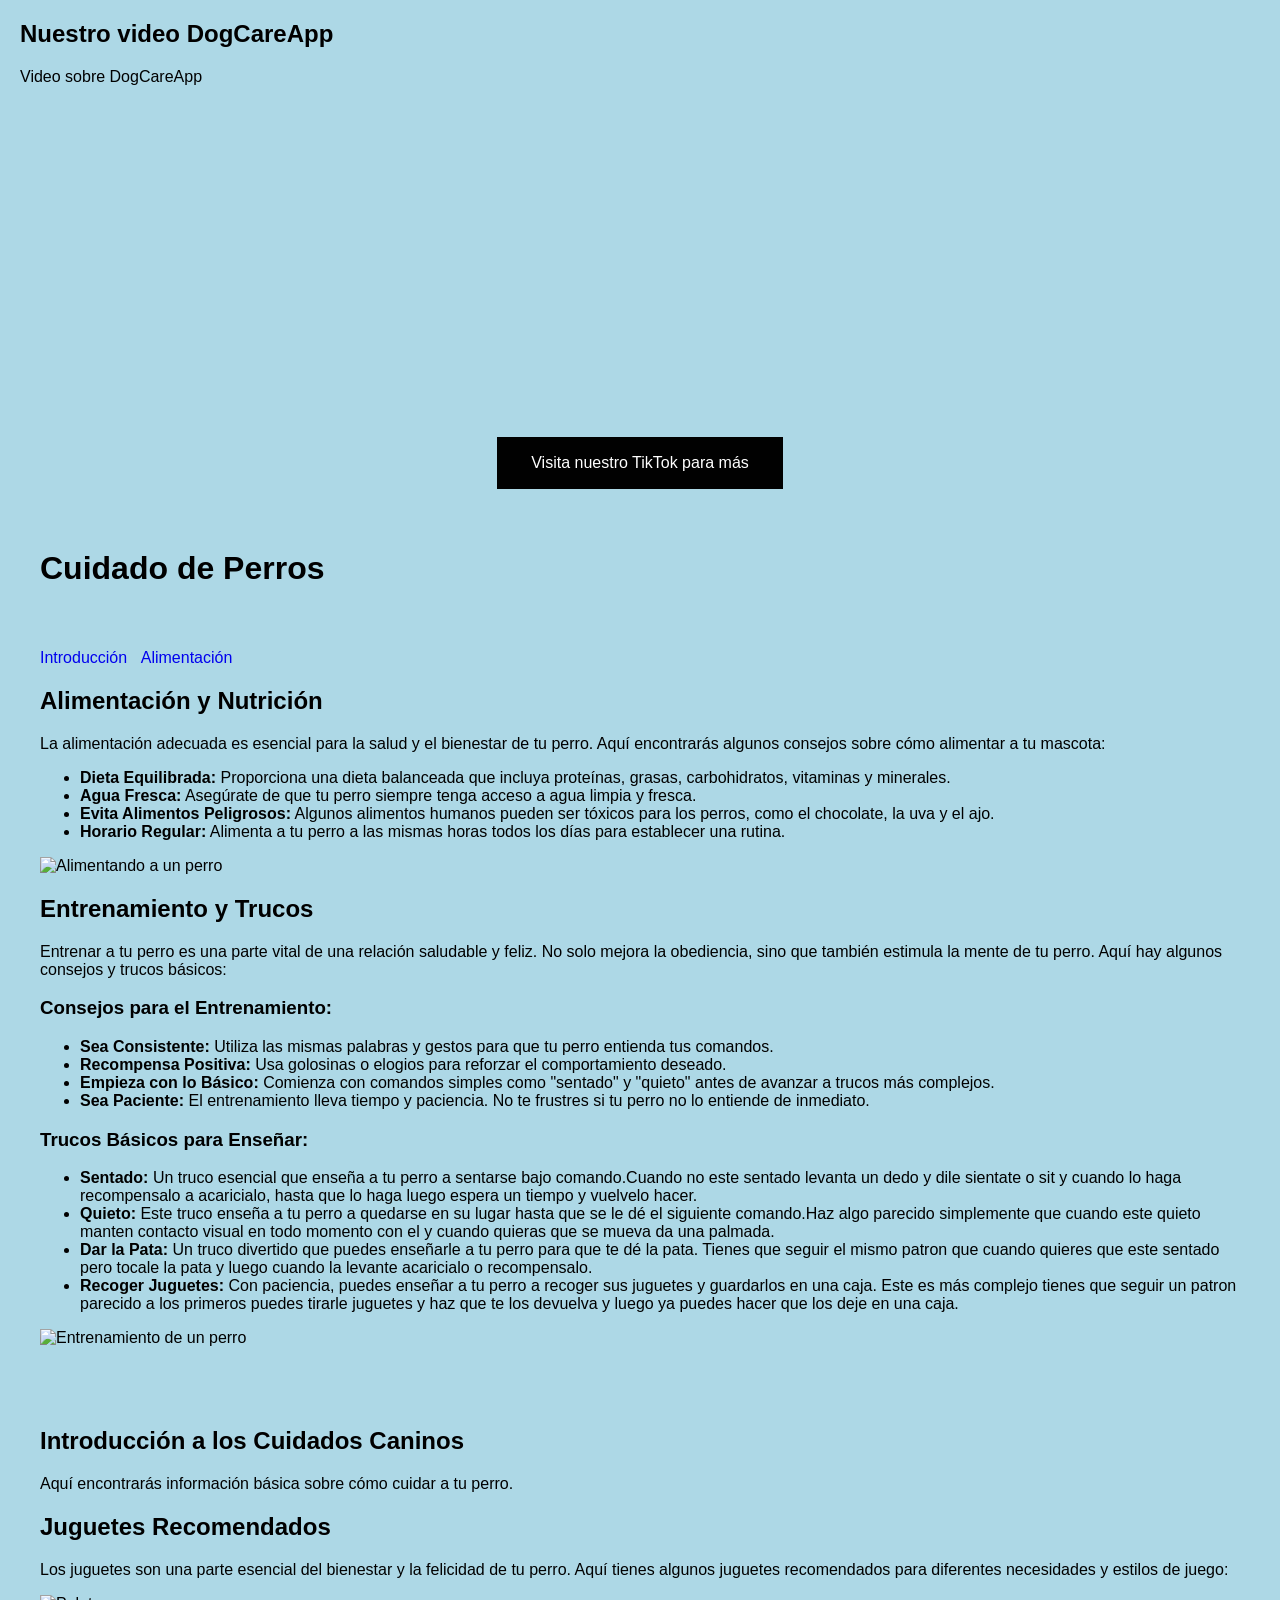
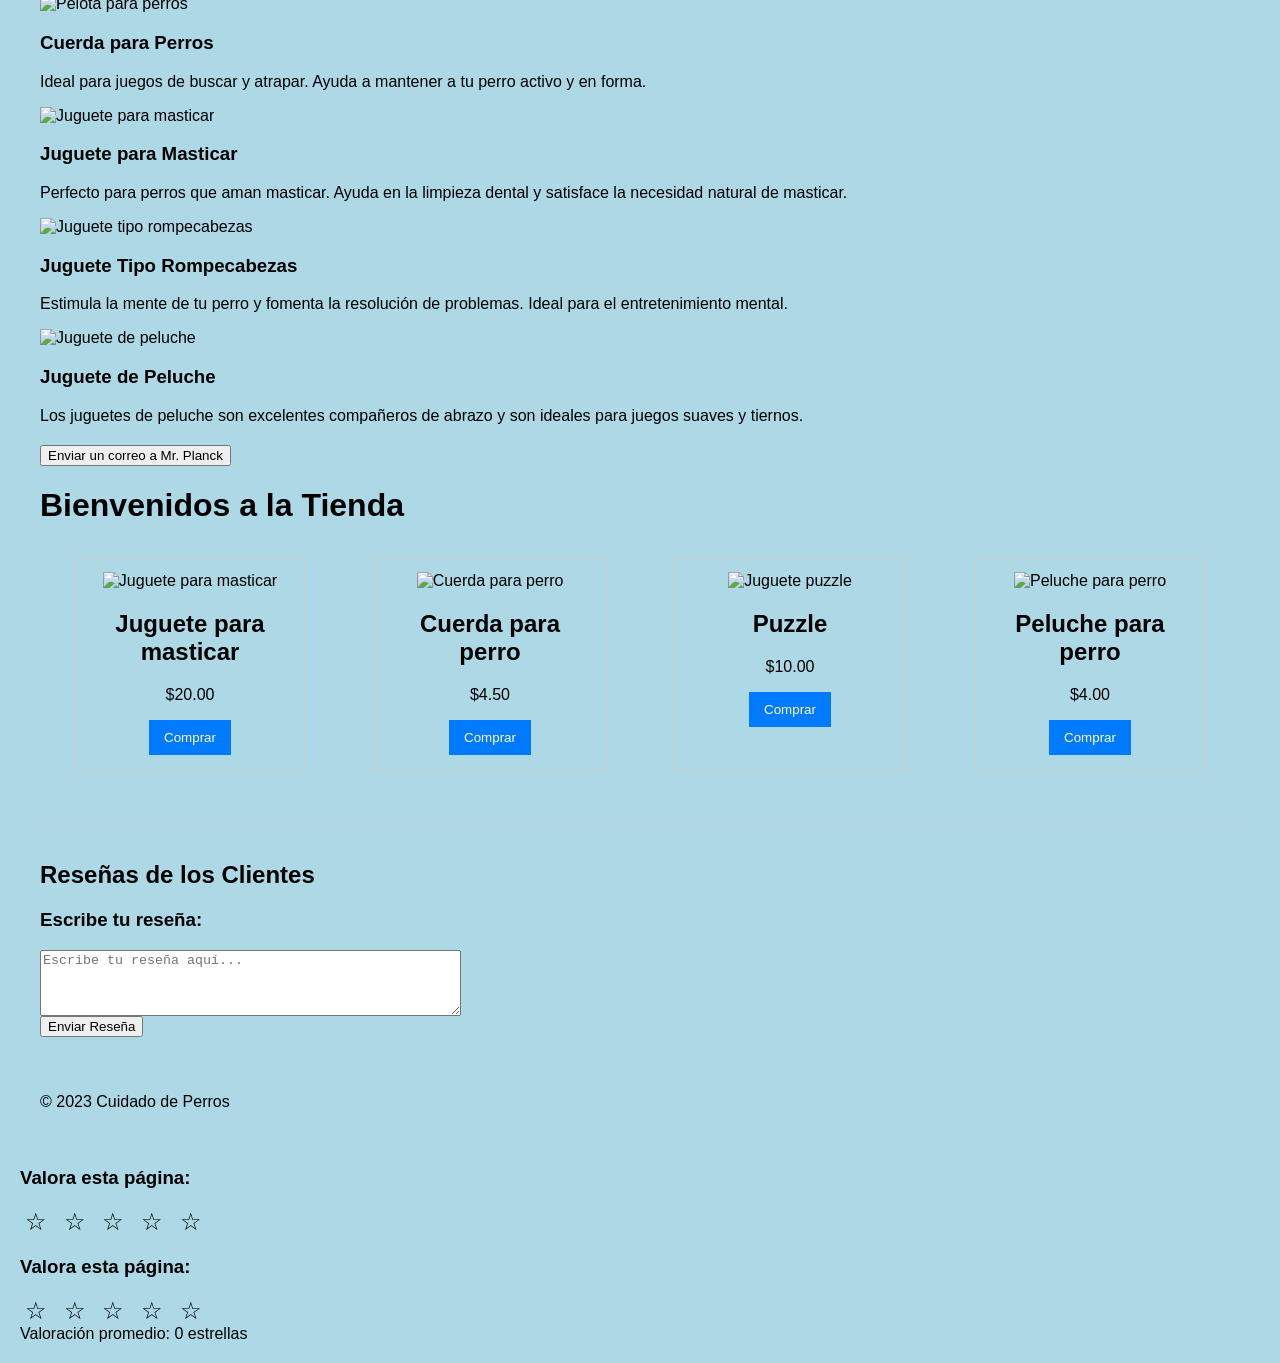
==== index.html @ 68a81c11 "Agregar archivo index.html" ====
<section id="video">
    <h2>Nuestro video DogCareApp</h2>
    <p>Video sobre DogCareApp</p>
    <iframe width="560" height="315" src="https://app.heygen.com/share/983275f18fae456c993db20500b6a9d5?sid=openai-plugin" frameborder="0" allowfullscreen></iframe>
</section>
<div class="tiktok-button">
    <a href="https://www.tiktok.com/@dogcareapp" target="_blank">
        <button>Visita nuestro TikTok para más</button>
    </a>
</div>


<!DOCTYPE html>
<html lang="es">
<head>
    <meta charset="UTF-8">
    <meta name="viewport" content="width=device-width, initial-scale=1.0">
    <title>Cuidado de Perros</title>
    <link rel="stylesheet" href="styles.css">
</head>
<body>
    <header>
        <h1>Cuidado de Perros</h1>
    </header>
    <nav>
        <a href="#intro">Introducción</a>
        <a href="#alimentacion">Alimentación</a>
        <section id="alimentacion">
            <h2>Alimentación y Nutrición</h2>
            <p>La alimentación adecuada es esencial para la salud y el bienestar de tu perro. Aquí encontrarás algunos consejos sobre cómo alimentar a tu mascota:</p>
            <ul>
                <li><strong>Dieta Equilibrada:</strong> Proporciona una dieta balanceada que incluya proteínas, grasas, carbohidratos, vitaminas y minerales.</li>
                <li><strong>Agua Fresca:</strong> Asegúrate de que tu perro siempre tenga acceso a agua limpia y fresca.</li>
                <li><strong>Evita Alimentos Peligrosos:</strong> Algunos alimentos humanos pueden ser tóxicos para los perros, como el chocolate, la uva y el ajo.</li>
                <li><strong>Horario Regular:</strong> Alimenta a tu perro a las mismas horas todos los días para establecer una rutina.</li>
            </ul>
            <img src="C:\Users\victo\Downloads\perro.jpg" alt="Alimentando a un perro" />
        </section>
        
        <section id="entrenamiento">
            <h2>Entrenamiento y Trucos</h2>
            <p>Entrenar a tu perro es una parte vital de una relación saludable y feliz. No solo mejora la obediencia, sino que también estimula la mente de tu perro. Aquí hay algunos consejos y trucos básicos:</p>
            <h3>Consejos para el Entrenamiento:</h3>
            <ul>
                <li><strong>Sea Consistente:</strong> Utiliza las mismas palabras y gestos para que tu perro entienda tus comandos.</li>
                <li><strong>Recompensa Positiva:</strong> Usa golosinas o elogios para reforzar el comportamiento deseado.</li>
                <li><strong>Empieza con lo Básico:</strong> Comienza con comandos simples como "sentado" y "quieto" antes de avanzar a trucos más complejos.</li>
                <li><strong>Sea Paciente:</strong> El entrenamiento lleva tiempo y paciencia. No te frustres si tu perro no lo entiende de inmediato.</li>
            </ul>
            <h3>Trucos Básicos para Enseñar:</h3>
            <ul>
                <li><strong>Sentado:</strong> Un truco esencial que enseña a tu perro a sentarse bajo comando.Cuando no este sentado levanta un dedo y dile sientate o sit y cuando lo haga recompensalo a acaricialo, hasta que lo haga luego espera un tiempo y vuelvelo hacer.</li>
                <li><strong>Quieto:</strong> Este truco enseña a tu perro a quedarse en su lugar hasta que se le dé el siguiente comando.Haz algo parecido simplemente que cuando este quieto manten contacto visual en todo momento con el y cuando quieras que se mueva da una palmada.</li>
                <li><strong>Dar la Pata:</strong> Un truco divertido que puedes enseñarle a tu perro para que te dé la pata. Tienes que seguir el mismo patron que cuando quieres que este sentado pero tocale la pata y luego cuando la levante acaricialo o recompensalo.</li>
                <li><strong>Recoger Juguetes:</strong> Con paciencia, puedes enseñar a tu perro a recoger sus juguetes y guardarlos en una caja. Este es más complejo tienes que seguir un patron parecido a los primeros puedes tirarle juguetes y haz que te los devuelva y luego ya puedes hacer que los deje en una caja.</li>
            </ul>
            <img src="C:\Users\victo\Downloads\perro_entrenando.jpg" alt="Entrenamiento de un perro" />
        </section>
        
        <!-- Agregar más secciones aquí -->
    </nav>
    <main>
        <section id="intro">
            <h2>Introducción a los Cuidados Caninos</h2>
            <p>Aquí encontrarás información básica sobre cómo cuidar a tu perro.</p>
        </section>
        <section id="juguetes">
            <h2>Juguetes Recomendados</h2>
            <p>Los juguetes son una parte esencial del bienestar y la felicidad de tu perro. Aquí tienes algunos juguetes recomendados para diferentes necesidades y estilos de juego:</p>
            <div class="toy">
                <img src="C:\Users\victo\Downloads\juguete-cuerda.jpg" alt="Pelota para perros" />
                <h3>Cuerda para Perros</h3>
                <p>Ideal para juegos de buscar y atrapar. Ayuda a mantener a tu perro activo y en forma.</p>
            </div>
            <div class="toy">
                <img src="C:\Users\victo\Downloads\juguete-masticar.jpg" alt="Juguete para masticar" />
                <h3>Juguete para Masticar</h3>
                <p>Perfecto para perros que aman masticar. Ayuda en la limpieza dental y satisface la necesidad natural de masticar.</p>
            </div>
            <div class="toy">
                <img src="C:\Users\victo\Downloads\juguete-puzzle.jpg" alt="Juguete tipo rompecabezas" />
                <h3>Juguete Tipo Rompecabezas</h3>
                <p>Estimula la mente de tu perro y fomenta la resolución de problemas. Ideal para el entretenimiento mental.</p>
            </div>
            <div class="toy">
                <img src="C:\Users\victo\Downloads\juguete-peluche.jpg" alt="Juguete de peluche" />
                <h3>Juguete de Peluche</h3>
                <p>Los juguetes de peluche son excelentes compañeros de abrazo y son ideales para juegos suaves y tiernos.</p>
            </div>
        </section>
        <a href="mailto:mr.planck273@gmail.com?subject=Contacto desde la página web, puedes decirnos si quieres comprar algun juguete o alguna duda sobre como dominar al perro.">
            <button>Enviar un correo a Mr. Planck</button>
          </a>
        </section>
        <!DOCTYPE html>
        <html lang="en">
        <head>
            <meta charset="UTF-8">
            <meta http-equiv="X-UA-Compatible" content="IE=edge">
            <meta name="viewport" content="width=device-width, initial-scale=1.0">
            <title>Tienda de Productos</title>
            <style>
                body {
                    font-family: Arial, sans-serif;
                    background-color: #add8e6; /* Cambiado a azul claro */
                    margin: 0;
                    padding: 20px;
                    color: black; /* Cambiado a negro para que el texto sea legible sobre el fondo azul claro */
                }
                .product-container {
                    display: flex;
                    flex-wrap: wrap;
                    justify-content: space-around;
                }
                .product {
                    border: 1px solid #ccc;
                    padding: 15px;
                    margin: 10px;
                    width: 200px;
                    text-align: center;
                }
                .product img {
                    max-width: 100%;
                }
                .product button {
                    background-color: #007bff;
                    color: white;
                    border: none;
                    padding: 10px 15px;
                    cursor: pointer;
                }
            </style>
        </head>
        <body>
            <h1>Bienvenidos a la Tienda</h1>
            <div class="product-container">
                <div class="product">
                    <img src="C:\Users\victo\Downloads\juguete-masticar.jpg" alt="Juguete para masticar">
                    <h2>Juguete para masticar</h2>
                    <p>$20.00</p>
                    <button onclick="buyProduct('Juguete para masticar')">Comprar</button>
                </div>
                <div class="product">
                    <img src="C:\Users\victo\Downloads\juguete-cuerda.jpg" alt="Cuerda para perro">
                    <h2>Cuerda para perro</h2>
                    <p>$4.50</p>
                    <button onclick="buyProduct('Cuerda para perro')">Comprar</button>
                </div>
                <div class="product">
                    <img src="C:\Users\victo\Downloads\juguete-puzzle.jpg" alt="Juguete puzzle">
                    <h2>Puzzle</h2>
                    <p>$10.00</p>
                    <button onclick="buyProduct('Puzzle para perro')">Comprar</button>
                </div>
                <div class="product">
                    <img src="C:\Users\victo\Downloads\juguete-peluche.jpg" alt="Peluche para perro">
                    <h2>Peluche para perro</h2>
                    <p>$4.00</p>
                    <button onclick="buyProduct('Peluche para perro')">Comprar</button>
                </div>
                
                <!-- Puedes agregar más productos aquí -->
            </div>
            <script>
                function buyProduct(productName) {
                    alert('Por favor, entre en Gmail y envíele un mensaje a mr.planck273@gmail.com y diga qué producto quiere: ' + productName);
                }
            </script>
        </body>
        </html>
        
        


        
        <!-- Agregar más secciones aquí -->
        <!-- ... (resto del código) ... -->

<div class="reviews-section">
    <h2>Reseñas de los Clientes</h2>
    <div id="reviews">
        <!-- Aquí se mostrarán las reseñas -->
    </div>
    <h3>Escribe tu reseña:</h3>
    <textarea id="reviewText" rows="4" cols="50" placeholder="Escribe tu reseña aquí..."></textarea><br>
    <button onclick="addReview()">Enviar Reseña</button>
</div>

<script>
    // Función para agregar una reseña
    function addReview() {
        var reviewText = document.getElementById('reviewText').value;
        var reviewsDiv = document.getElementById('reviews');
        
        var reviewDiv = document.createElement('div');
        reviewDiv.className = 'review';
        reviewDiv.textContent = reviewText;
        
        reviewsDiv.appendChild(reviewDiv);
        
        // Limpiar el área de texto
        document.getElementById('reviewText').value = '';
    }
</script>

<style>
    .reviews-section {
        margin-top: 40px;
        border-top: 1px solid #ccc;
        padding-top: 20px;
    }
    .review {
        border: 1px solid #ccc;
        padding: 10px;
        margin: 10px 0;
    }
</style>

    </main>
    <footer>
        <p>&copy; 2023 Cuidado de Perros</p>
    </footer>
</body>
</html>

<!-- ... (resto del código) ... -->

<div class="rating-section">
    <h3>Valora esta página:</h3>
    <div class="stars" onclick="setRating(event)">
        <span data-value="1">☆</span>
        <span data-value="2">☆</span>
        <span data-value="3">☆</span>
        <span data-value="4">☆</span>
        <span data-value="5">☆</span>
    </div>
</div>

<script>
    // Función para establecer la valoración
    function setRating(event) {
        var stars = document.querySelectorAll('.stars span');
        var rating = event.target.getAttribute('data-value');
        
        stars.forEach(function(star, index) {
            if (index < rating) {
                star.textContent = '★'; // Estrella llena
            } else {
                star.textContent = '☆'; // Estrella vacía
            }
        });
        
        // Aquí puedes hacer algo con la valoración, como enviarla a un servidor
        alert('Has valorado esta página con ' + rating + ' estrella(s). ¡Gracias por tu valoración!');
    }
</script>

<style>
    .rating-section {
        margin-top: 20px;
    }
    .stars {
        font-size: 24px;
        cursor: pointer;
    }
    .stars span {
        padding: 0 5px;
    }
</style>
<!-- ... (resto del código) ... -->

<div class="rating-section">
    <h3>Valora esta página:</h3>
    <div class="stars" onclick="setRating(event)">
        <span data-value="1">☆</span>
        <span data-value="2">☆</span>
        <span data-value="3">☆</span>
        <span data-value="4">☆</span>
        <span data-value="5">☆</span>
    </div>
    <div id="averageRating">Valoración promedio: 0 estrellas</div>
</div>

<script>
    // Cargar la puntuación media al cargar la página
    document.addEventListener('DOMContentLoaded', function() {
        var totalRating = localStorage.getItem('totalRating') || 0;
        var ratingCount = localStorage.getItem('ratingCount') || 0;
        var averageRating = ratingCount > 0 ? (totalRating / ratingCount).toFixed(1) : 0;
        
        document.getElementById('averageRating').textContent = 'Valoración promedio: ' + averageRating + ' estrellas';
    });

    // Función para establecer la valoración
    function setRating(event) {
        var stars = document.querySelectorAll('.stars span');
        var rating = event.target.getAttribute('data-value');
        
        stars.forEach(function(star, index) {
            if (index < rating) {
                star.textContent = '★'; // Estrella llena
            } else {
                star.textContent = '☆'; // Estrella vacía
            }
        });

        // Actualizar la puntuación media
        var totalRating = parseInt(localStorage.getItem('totalRating') || 0);
        var ratingCount = parseInt(localStorage.getItem('ratingCount') || 0);
        totalRating += parseInt(rating);
        ratingCount += 1;
        var averageRating = (totalRating / ratingCount).toFixed(1);

        localStorage.setItem('totalRating', totalRating);
        localStorage.setItem('ratingCount', ratingCount);

        document.getElementById('averageRating').textContent = 'Valoración promedio: ' + averageRating + ' estrellas';
        
        alert('Has valorado esta página con ' + rating + ' estrella(s). ¡Gracias por tu valoración!');
    }
</script>

<style>
    .rating-section {
        margin-top: 20px;
    }
    .stars {
        font-size: 24px;
        cursor: pointer;
    }
    .stars span {
        padding: 0 5px;
    }
</style>
---- styles.css ----
body {
    font-family: Arial, sans-serif;
    margin: 0;
    padding: 0;
}

header, nav, main, footer {
    padding: 20px;
}

nav a {
    margin-right: 10px;
    text-decoration: none;
}

section {
    margin-bottom: 20px;
}
.tiktok-button {
    text-align: center;
    margin: 20px 0;
}

.tiktok-button button {
    background-color: #010101;
    color: #ffffff;
    padding: 17px 34px;
    border: none;
    cursor: pointer;
    font-size: 16px;
    transition: background-color 0.3s;
}

.tiktok-button button:hover {
    background-color: #333333;
}
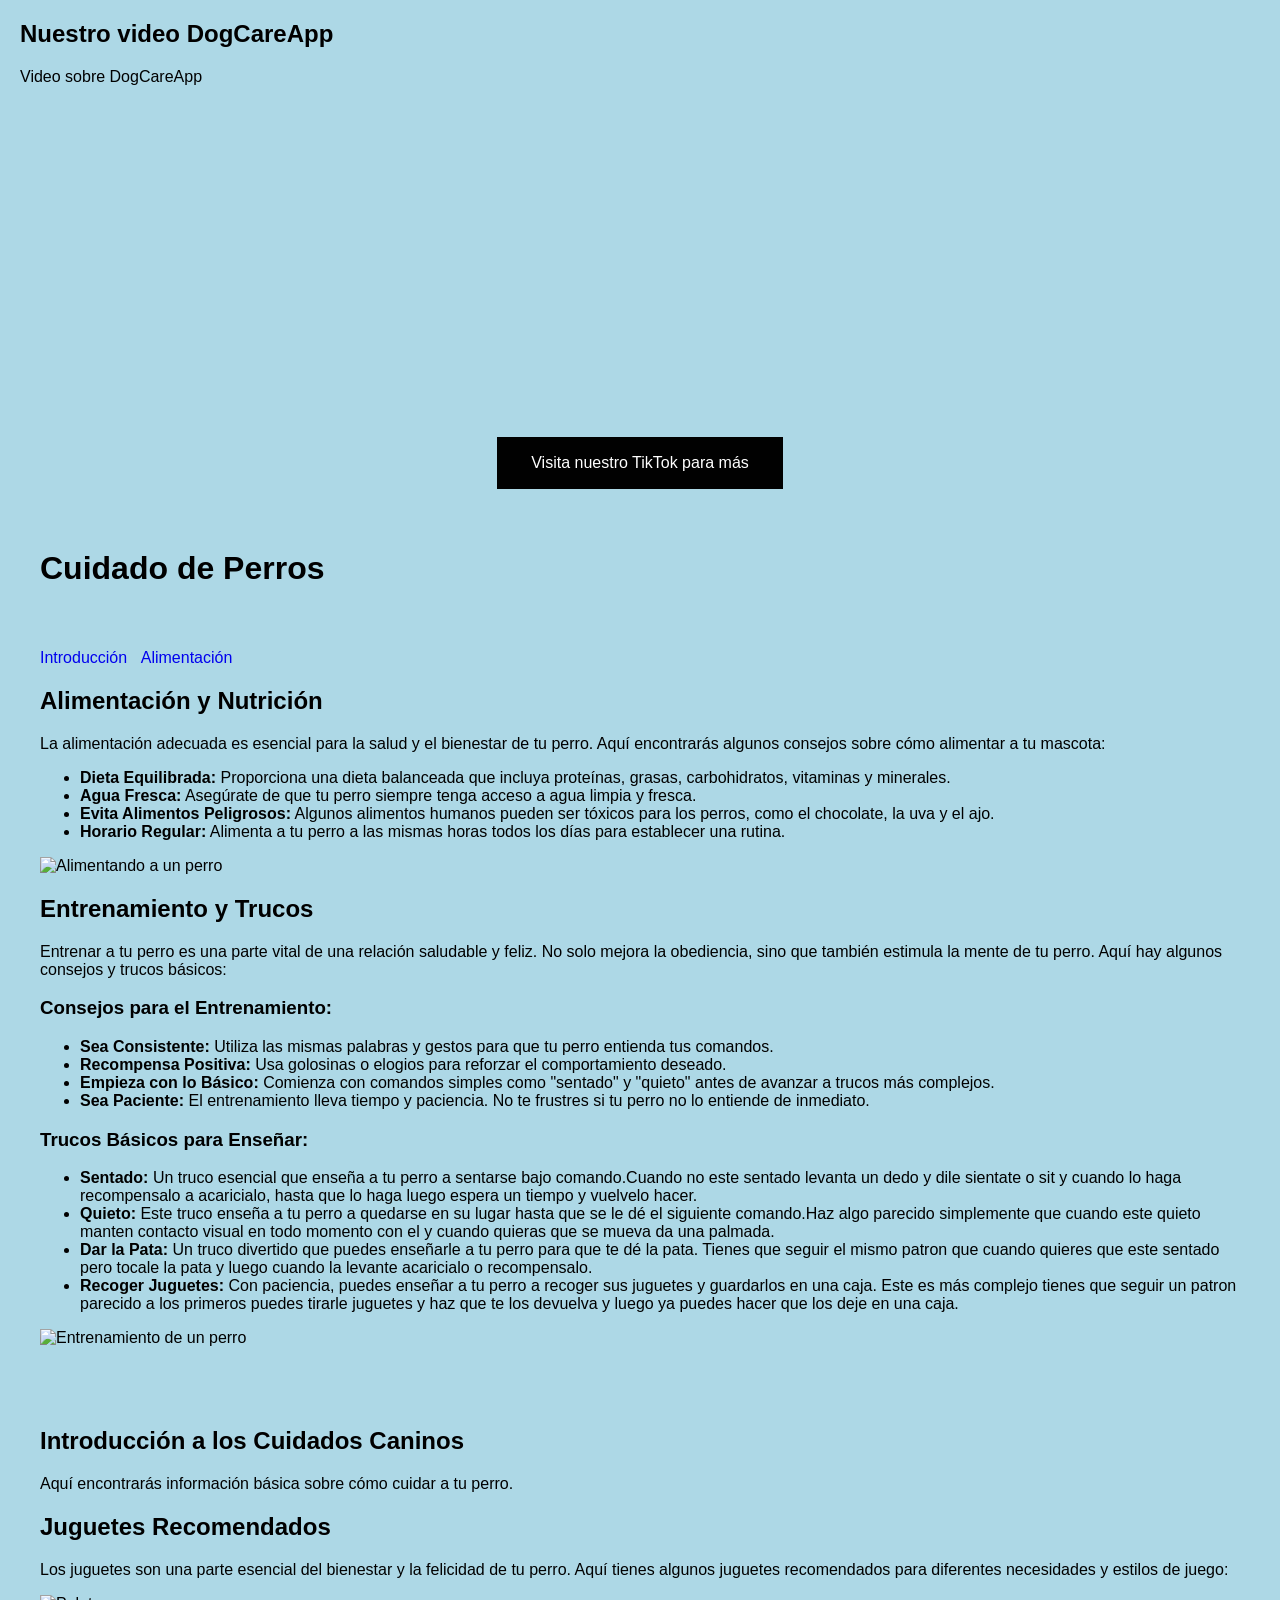
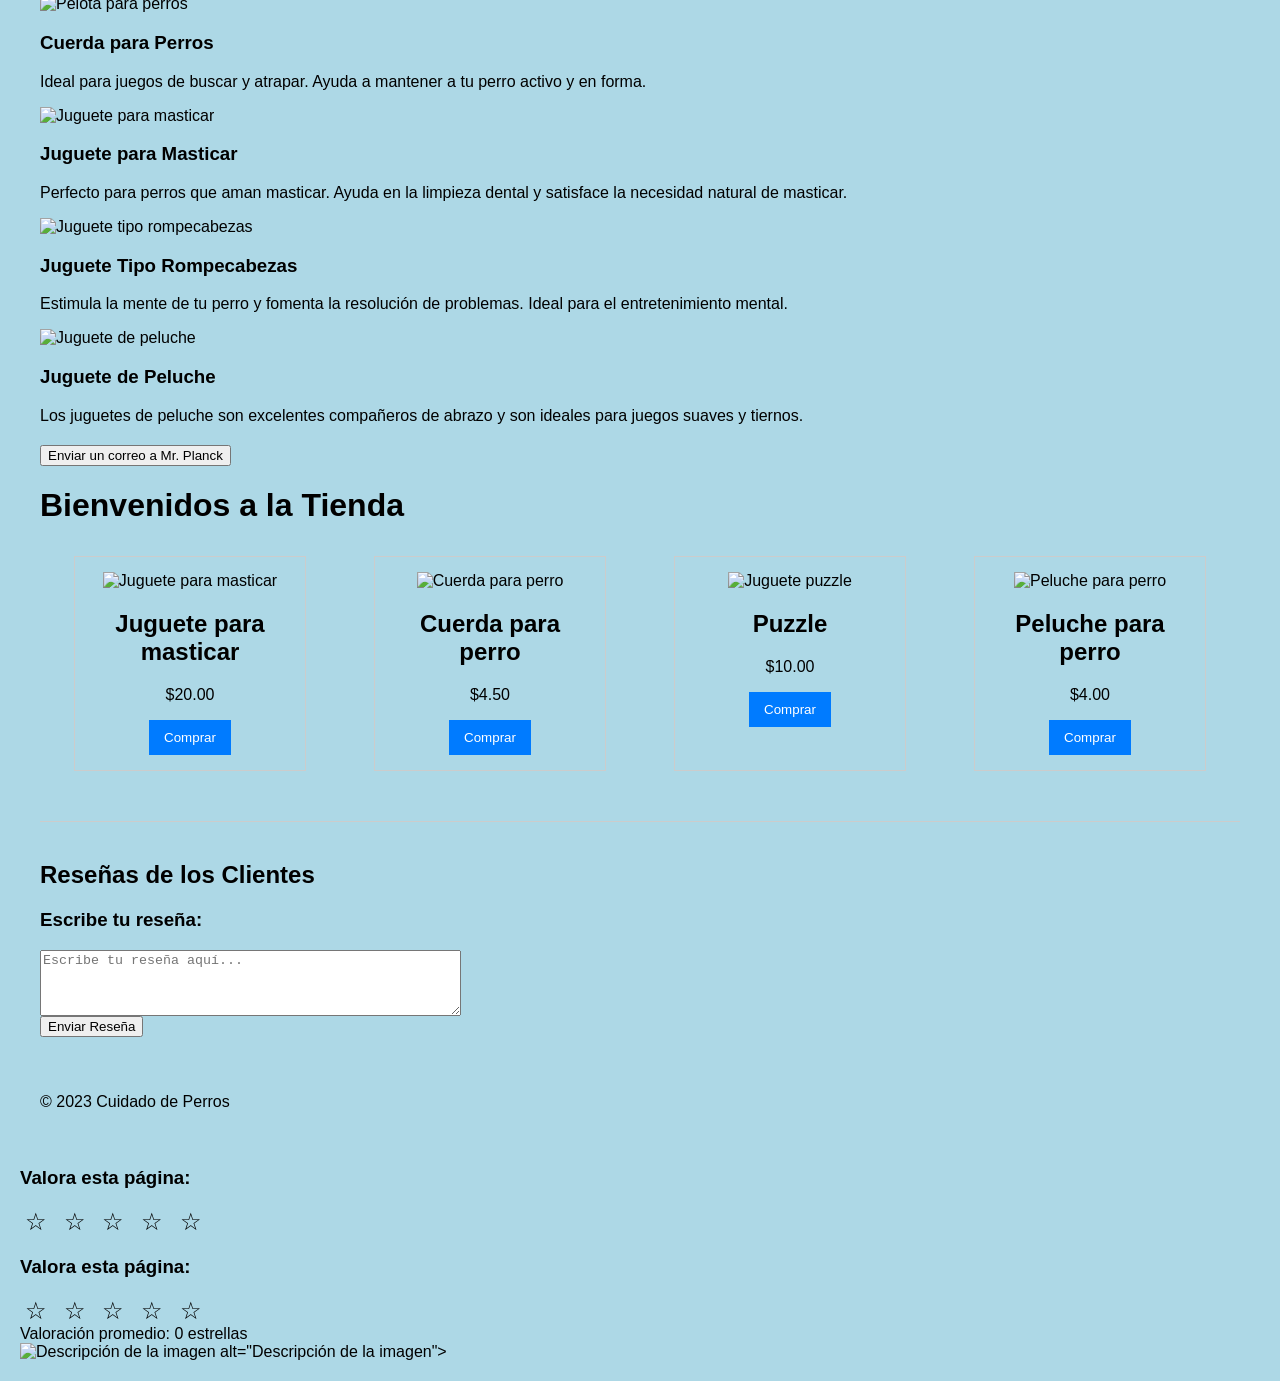
==== commit 4f3a2b73: "Update index.html" ====
--- a/index.html
+++ b/index.html
@@ -332,3 +332,5 @@
         padding: 0 5px;
     }
 </style>
+<img src=<img src="ruta/a/tu/imagen.jpg" alt="Descripción de la imagen"> alt="Descripción de la imagen">
+
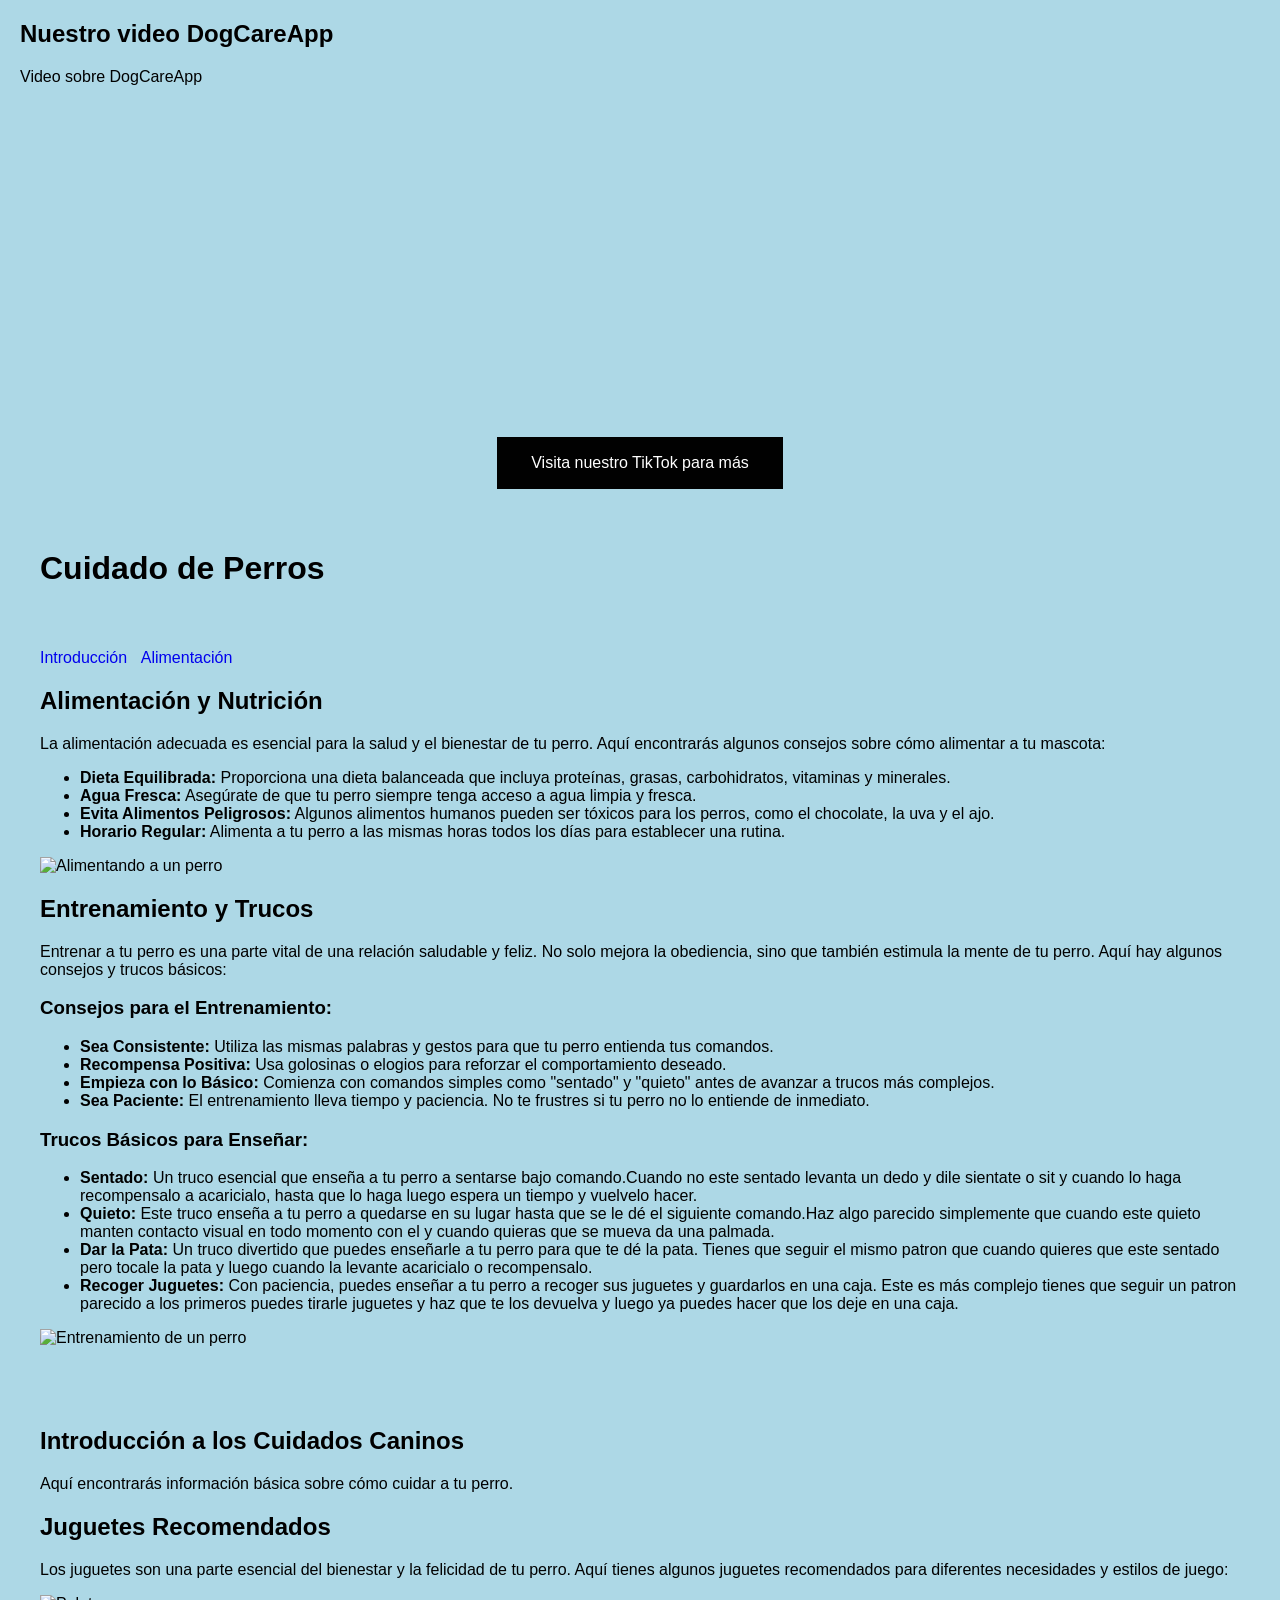
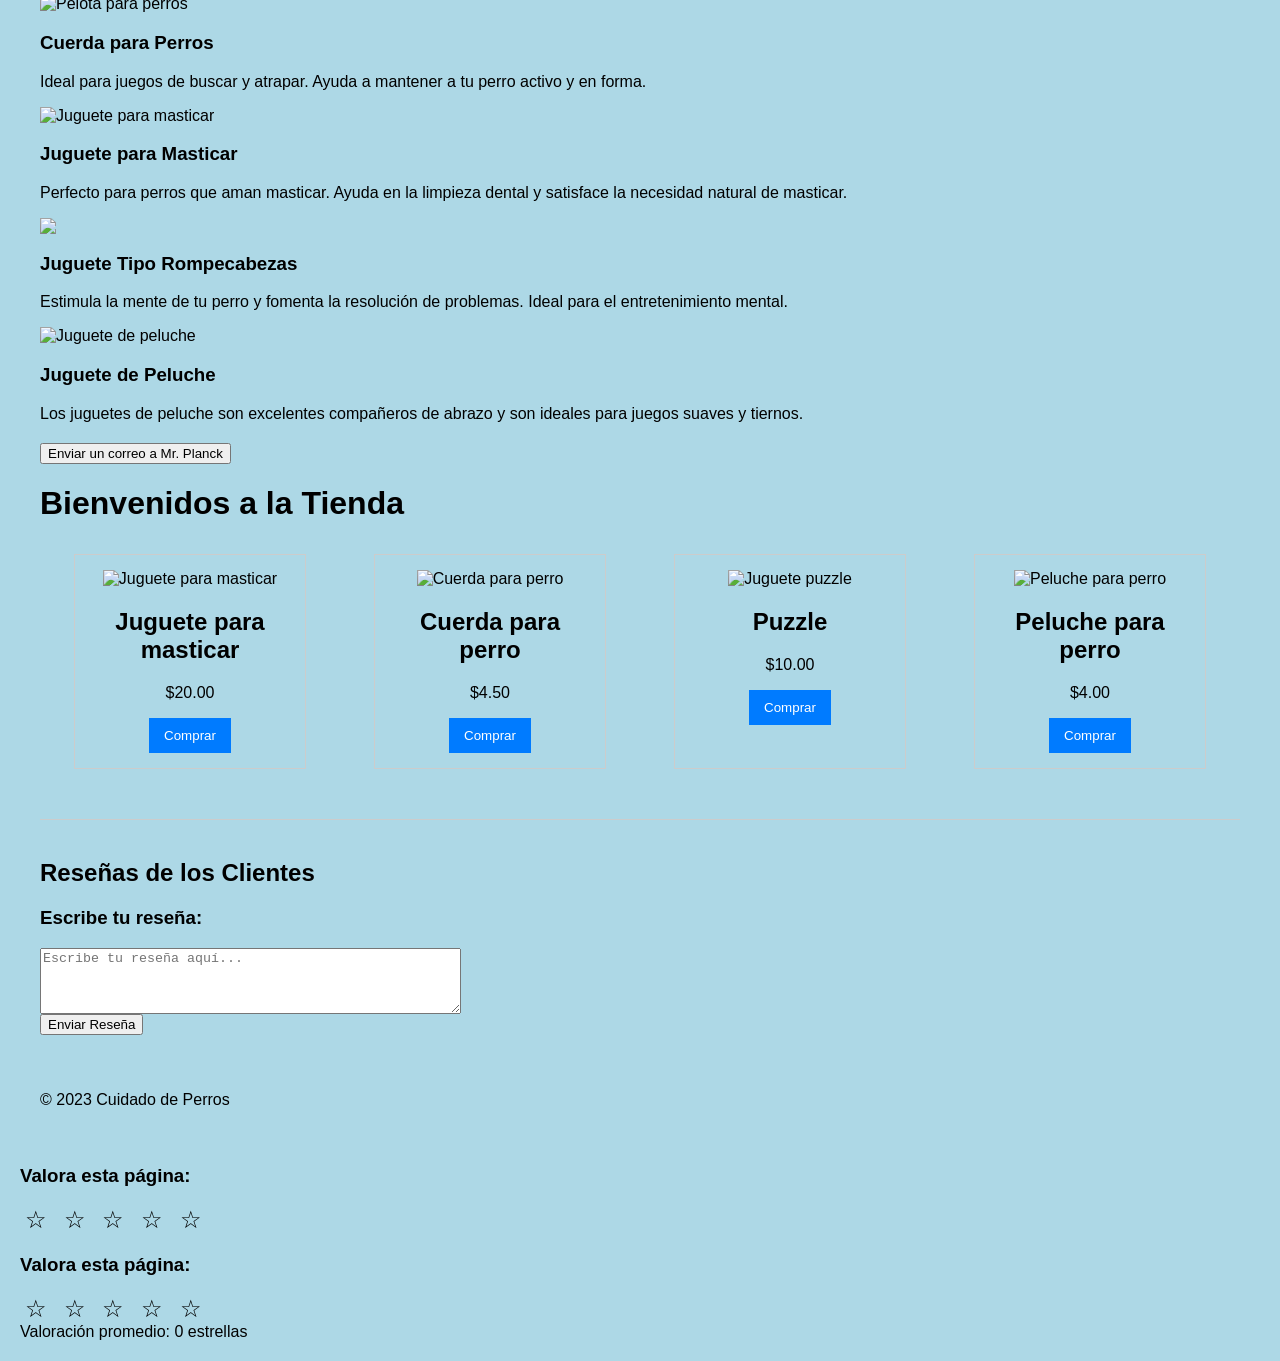
==== commit fcf24a8a: "Update index.html" ====
--- a/index.html
+++ b/index.html
@@ -34,7 +34,7 @@
                 <li><strong>Evita Alimentos Peligrosos:</strong> Algunos alimentos humanos pueden ser tóxicos para los perros, como el chocolate, la uva y el ajo.</li>
                 <li><strong>Horario Regular:</strong> Alimenta a tu perro a las mismas horas todos los días para establecer una rutina.</li>
             </ul>
-            <img src="C:\Users\victo\Downloads\perro.jpg" alt="Alimentando a un perro" />
+            <img src="C:\Users\victo\dogcare.github.io\perro.jpg" alt="Alimentando a un perro" />
         </section>
         
         <section id="entrenamiento">
@@ -54,7 +54,7 @@
                 <li><strong>Dar la Pata:</strong> Un truco divertido que puedes enseñarle a tu perro para que te dé la pata. Tienes que seguir el mismo patron que cuando quieres que este sentado pero tocale la pata y luego cuando la levante acaricialo o recompensalo.</li>
                 <li><strong>Recoger Juguetes:</strong> Con paciencia, puedes enseñar a tu perro a recoger sus juguetes y guardarlos en una caja. Este es más complejo tienes que seguir un patron parecido a los primeros puedes tirarle juguetes y haz que te los devuelva y luego ya puedes hacer que los deje en una caja.</li>
             </ul>
-            <img src="C:\Users\victo\Downloads\perro_entrenando.jpg" alt="Entrenamiento de un perro" />
+            <img src="C:\Users\victo\dogcare.github.io\perro_entrenando.jpg" alt="Entrenamiento de un perro" />
         </section>
         
         <!-- Agregar más secciones aquí -->
@@ -68,22 +68,22 @@
             <h2>Juguetes Recomendados</h2>
             <p>Los juguetes son una parte esencial del bienestar y la felicidad de tu perro. Aquí tienes algunos juguetes recomendados para diferentes necesidades y estilos de juego:</p>
             <div class="toy">
-                <img src="C:\Users\victo\Downloads\juguete-cuerda.jpg" alt="Pelota para perros" />
+                <img src="C:\Users\victo\dogcare.github.io\juguete-cuerda.jpg" alt="Pelota para perros" />
                 <h3>Cuerda para Perros</h3>
                 <p>Ideal para juegos de buscar y atrapar. Ayuda a mantener a tu perro activo y en forma.</p>
             </div>
             <div class="toy">
-                <img src="C:\Users\victo\Downloads\juguete-masticar.jpg" alt="Juguete para masticar" />
+                <img src="C:\Users\victo\dogcare.github.io\juguete-masticar.jpg" alt="Juguete para masticar" />
                 <h3>Juguete para Masticar</h3>
                 <p>Perfecto para perros que aman masticar. Ayuda en la limpieza dental y satisface la necesidad natural de masticar.</p>
             </div>
             <div class="toy">
-                <img src="C:\Users\victo\Downloads\juguete-puzzle.jpg" alt="Juguete tipo rompecabezas" />
+                <img src="C:\Users\victo\dogcare.github.io\juguete-puzzle.jpg"="Juguete tipo rompecabezas" />
                 <h3>Juguete Tipo Rompecabezas</h3>
                 <p>Estimula la mente de tu perro y fomenta la resolución de problemas. Ideal para el entretenimiento mental.</p>
             </div>
             <div class="toy">
-                <img src="C:\Users\victo\Downloads\juguete-peluche.jpg" alt="Juguete de peluche" />
+                <img src="C:\Users\victo\dogcare.github.io\juguete-peluche.jpg" alt="Juguete de peluche" />
                 <h3>Juguete de Peluche</h3>
                 <p>Los juguetes de peluche son excelentes compañeros de abrazo y son ideales para juegos suaves y tiernos.</p>
             </div>
@@ -135,25 +135,25 @@
             <h1>Bienvenidos a la Tienda</h1>
             <div class="product-container">
                 <div class="product">
-                    <img src="C:\Users\victo\Downloads\juguete-masticar.jpg" alt="Juguete para masticar">
+                    <img src="C:\Users\victo\dogcare.github.io\juguete-masticar.jpg" alt="Juguete para masticar">
                     <h2>Juguete para masticar</h2>
                     <p>$20.00</p>
                     <button onclick="buyProduct('Juguete para masticar')">Comprar</button>
                 </div>
                 <div class="product">
-                    <img src="C:\Users\victo\Downloads\juguete-cuerda.jpg" alt="Cuerda para perro">
+                    <img src="C:\Users\victo\dogcare.github.io\juguete-cuerda.jpg" alt="Cuerda para perro">
                     <h2>Cuerda para perro</h2>
                     <p>$4.50</p>
                     <button onclick="buyProduct('Cuerda para perro')">Comprar</button>
                 </div>
                 <div class="product">
-                    <img src="C:\Users\victo\Downloads\juguete-puzzle.jpg" alt="Juguete puzzle">
+                    <img src="C:\Users\victo\dogcare.github.io\juguete-puzzle.jpg" alt="Juguete puzzle">
                     <h2>Puzzle</h2>
                     <p>$10.00</p>
                     <button onclick="buyProduct('Puzzle para perro')">Comprar</button>
                 </div>
                 <div class="product">
-                    <img src="C:\Users\victo\Downloads\juguete-peluche.jpg" alt="Peluche para perro">
+                    <img src="C:\Users\victo\dogcare.github.io\juguete-peluche.jpg" alt="Peluche para perro">
                     <h2>Peluche para perro</h2>
                     <p>$4.00</p>
                     <button onclick="buyProduct('Peluche para perro')">Comprar</button>
@@ -332,5 +332,5 @@
         padding: 0 5px;
     }
 </style>
-<img src=<img src="ruta/a/tu/imagen.jpg" alt="Descripción de la imagen"> alt="Descripción de la imagen">
-
+
+
